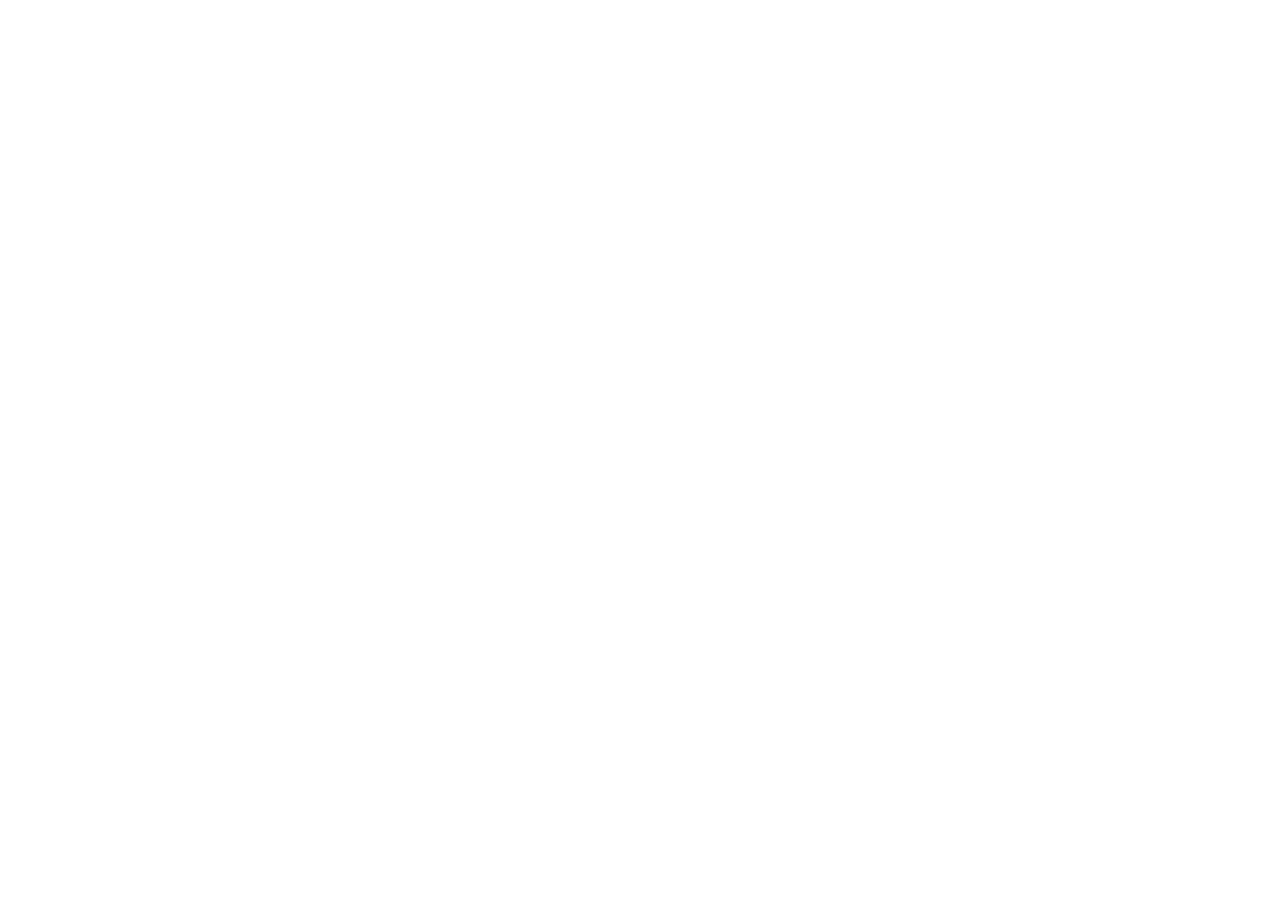
==== js19/index.html @ 0821a7d3 "update" ====
<!DOCTYPE html>
<html lang="en">
<head>
    <meta charset="UTF-8">
    <meta name="viewport" content="width=device-width, initial-scale=1.0">
    <title>Document</title>
</head>
<body>
    <script>
        console.log("My First JavaScript Program")
    </script>
</body>
</html>
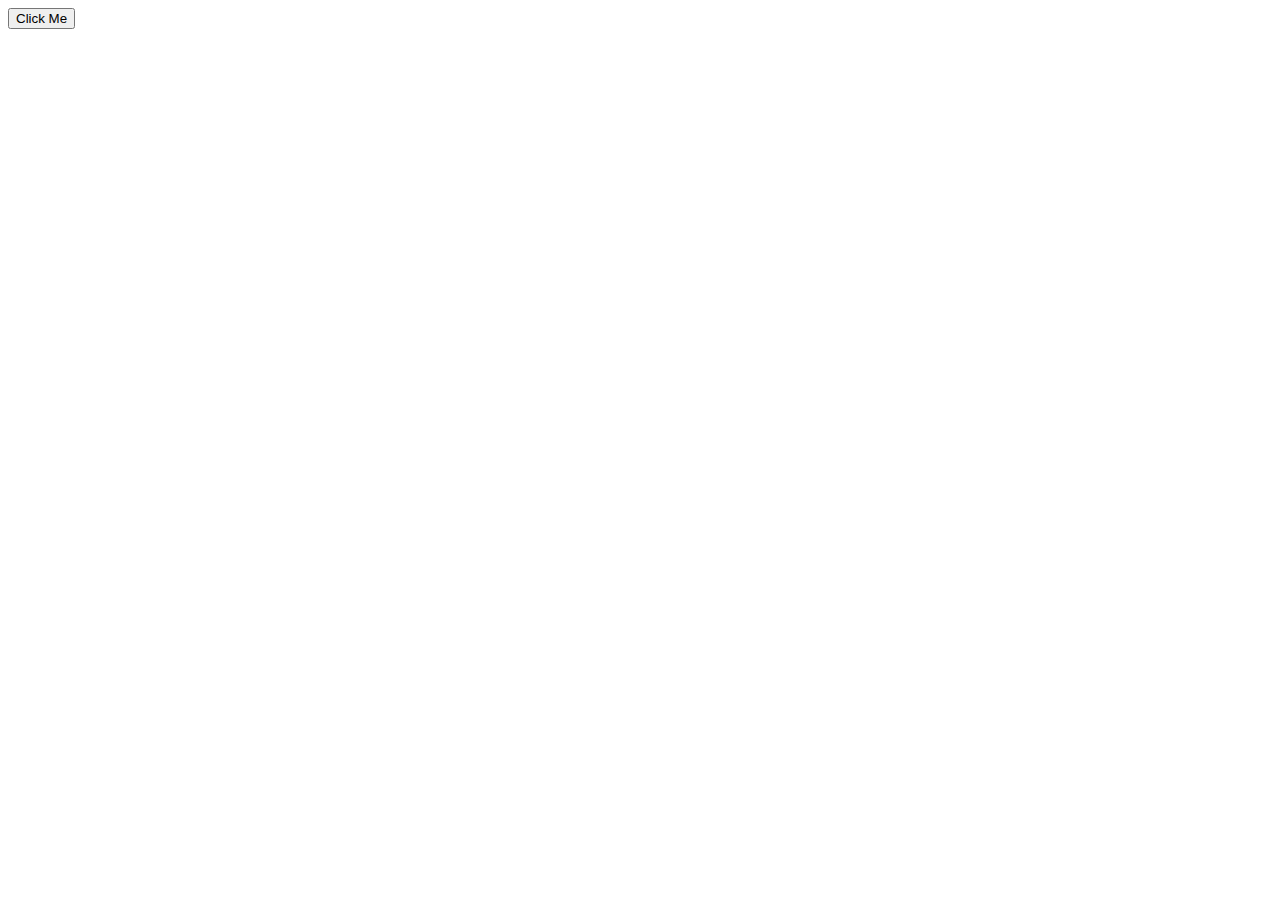
==== commit e288667d: "I added a button showing an alert on click" ====
--- a/js19/index.html
+++ b/js19/index.html
@@ -6,8 +6,11 @@
     <title>Document</title>
 </head>
 <body>
+    <button onclick="showAlert()">Click Me</button>
     <script>
-        console.log("My First JavaScript Program")
-    </script>
+        function showAlert() {
+          alert("Merhaba once stash sonra pull sonra pop stash sonra comit yapmalisin!");
+        }
+      </script>
 </body>
 </html>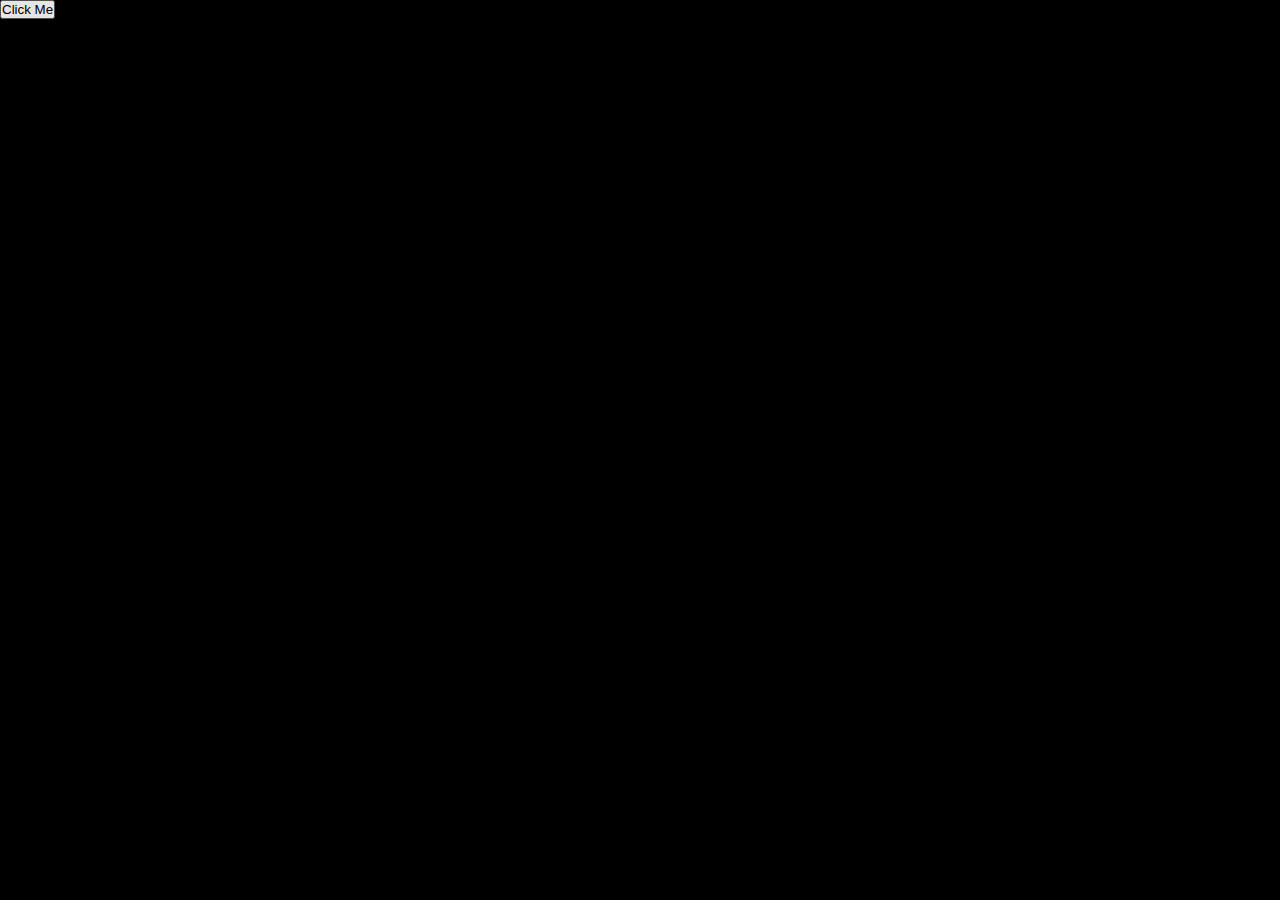
==== commit e411e6c1: "Lesson 19. JSON, object notation." ====
--- a/js19/index.html
+++ b/js19/index.html
@@ -4,6 +4,8 @@
     <meta charset="UTF-8">
     <meta name="viewport" content="width=device-width, initial-scale=1.0">
     <title>Document</title>
+    <link rel="stylesheet" href="css/main.css">
+    <script src="js/main.js"></script>
 </head>
 <body>
     <button onclick="showAlert()">Click Me</button>
--- a/js19/css/main.css
+++ b/js19/css/main.css
@@ -0,0 +1,26 @@
+* {
+    margin: 0;
+    padding: 0;
+    box-sizing: border-box;
+  }
+  
+  html, body {
+    width:100%;
+    font-size: 16px;
+    background-color: #000;
+    color: #fff;
+  }
+
+  main{
+    height: 100vh;
+    display: flex;
+    flex-direction: column;
+    justify-content: center;
+    align-items: center;
+  }
+  
+h1{
+    font-size: 250%;
+}
+
+  